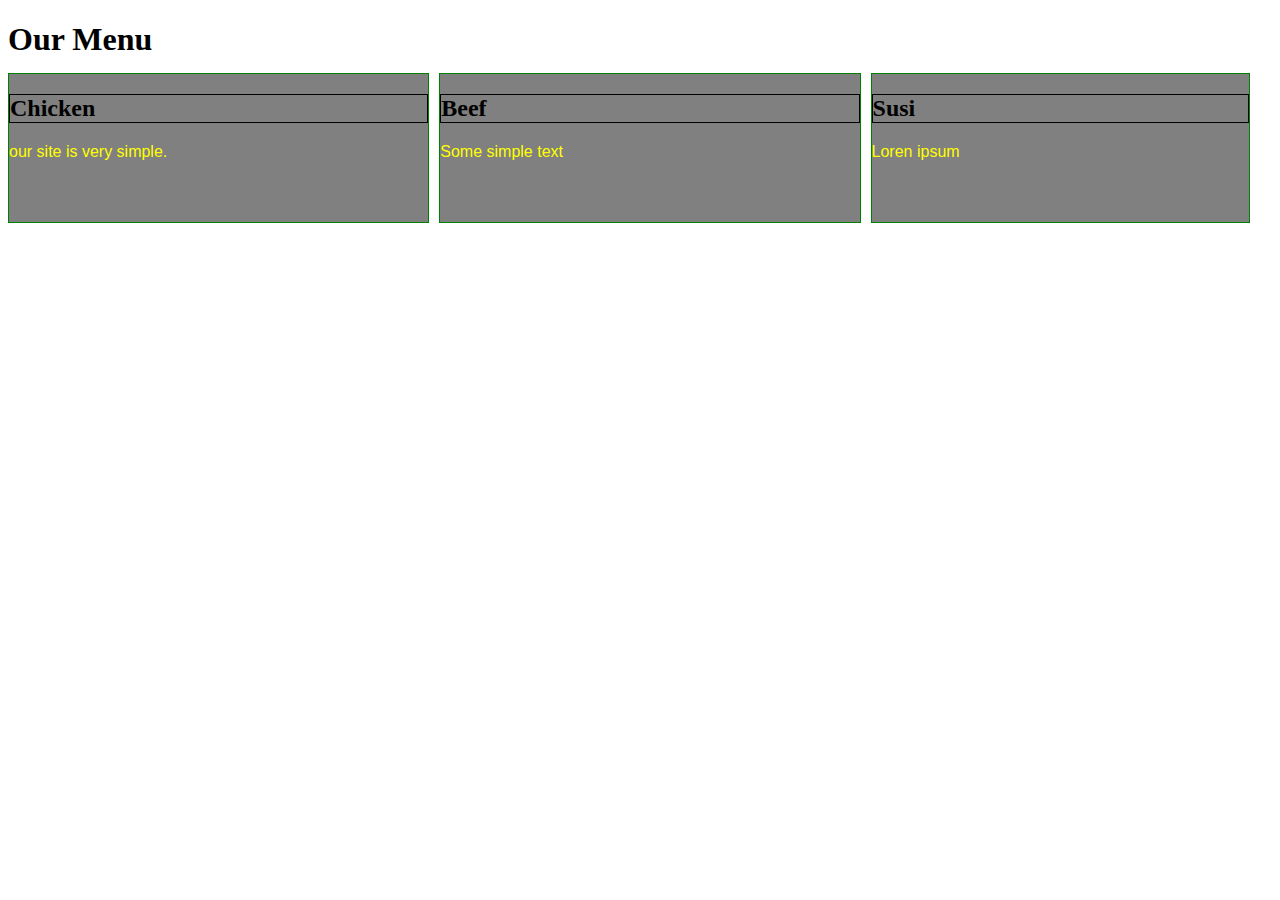
==== site/module2solutionHTML.html @ ef63562a "My First Page" ====
<!DOCTYPE html>
<html>
<head>
<meta charset="utf-8">
<meta name="viewport" content="width=device-width, initial-scale=1">
<link rel="stylesheet" href="css/style.css">
<title>Module 2 Solution</title>

<style>



</style>

</head>

<body>
<h1>Our Menu</h1>


<div class="row">


  <section id=s1 class="col-lg-1 col-md-1 col-sm-1">
    <h2>Chicken</h2>
    <p>our site is very simple. </p></section>

  <section id=s2 class="col-lg-2 col-md-2 col-sm-2">
    <h2>Beef</h2>
    <p>Some simple text</p></section>

  <section id=s3 class="col-lg-3 col-md-3 col-sm-3">
    <h2>Susi</h2>
    <p>Loren ipsum</p></section>
</div>


</body>

</html>
---- site/css/style.css ----
* {
	box-sizing: border-box;
}

head {

}

h1 {
  margin-bottom: 15px;
}

h2 {
	border: 1px solid black;
}

#s1 {
 
}

#s2 {

}


#s3 {

}

 

section {
  border: 1px solid black;
  background-color: grey;
  width: 30%;
  height: 150px;
  float: left;
 margin-right: 10px;
  
}



p {
	font-family: Helvetica;
  color: yellow;

}

/********** Large devices only **********/
@media (min-width: 992px) {
  .col-lg-1, .col-lg-2, .col-lg-3 {
    float: left;
    border: 1px solid green;
  }
  .col-lg-1 {
    width: 33.33%;
  }
  .col-lg-2 {
    width: 33.33%;
  }
  .col-lg-3 {
    width: 33,33%;
  }
  
}

/********** Medium devices only **********/
@media (min-width: 768px) and (max-width: 991px) {
  .col-md-1, .col-md-2, .col-md-3 {
    float: left;
    border: 1px solid red;
  }
  .col-md-1 {
    width: 50%;
  }
  .col-md-2 {
    width: 50%%;
  }
  .col-md-3 {
    width: 100%;
  }
  
}

@media (max-width: 767px) {
  .col-sm-1, .col-sm-2, .col-sm-3 {
    float: left;
    border: 1px solid pink;
    
  }.col-sm-1 {
    width: 100%;
  }
  .col-sm-2 {
    width: 100%;
  }
  .col-sm-3 {
    width: 100%;
  }
  
 }
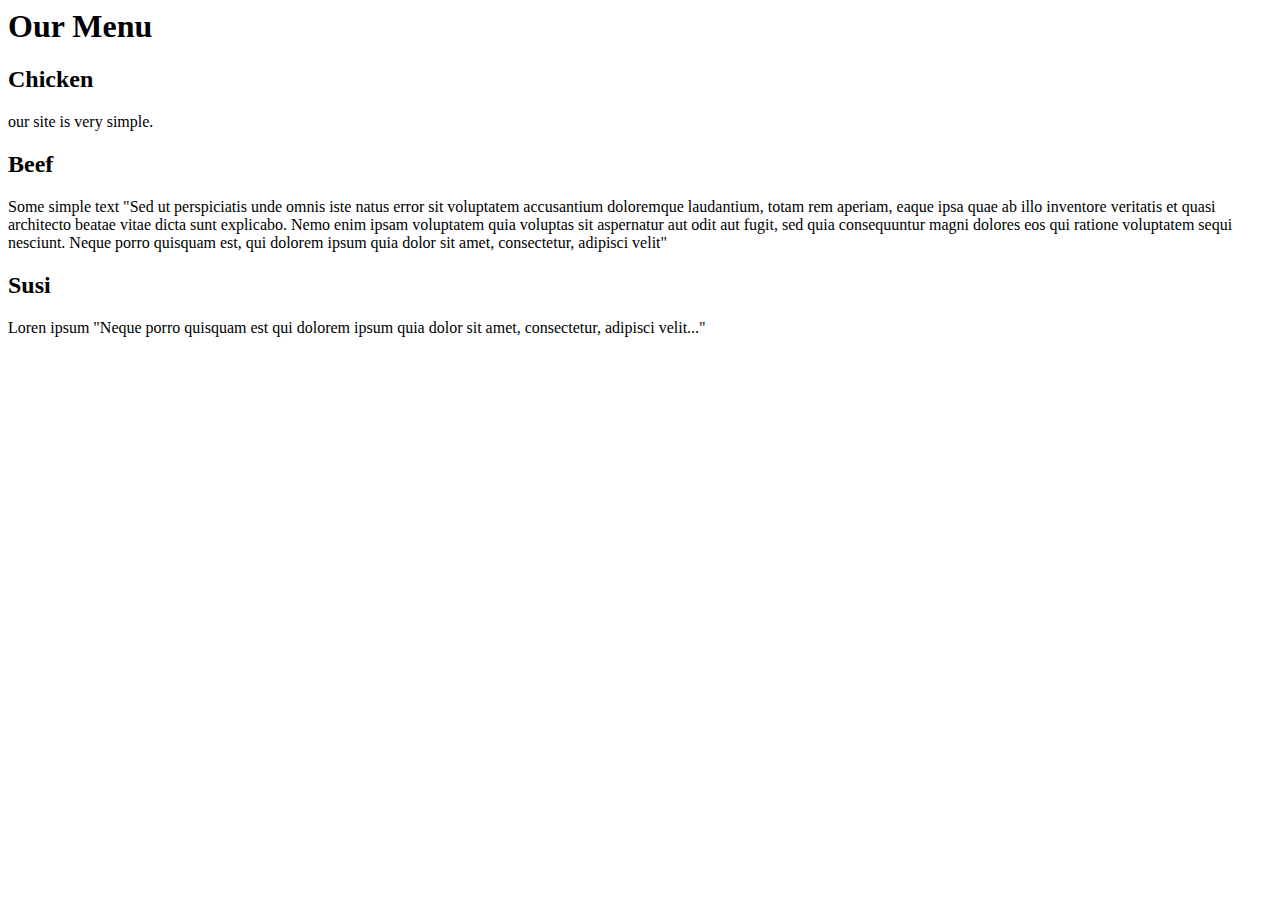
==== commit 8c4a6a72: "Update module2solutionHTML.html" ====
--- a/site/module2solutionHTML.html
+++ b/site/module2solutionHTML.html
@@ -1,19 +1,3 @@
-<!DOCTYPE html>
-<html>
-<head>
-<meta charset="utf-8">
-<meta name="viewport" content="width=device-width, initial-scale=1">
-<link rel="stylesheet" href="css/style.css">
-<title>Module 2 Solution</title>
-
-<style>
-
-
-
-</style>
-
-</head>
-
 <body>
 <h1>Our Menu</h1>
 
@@ -22,16 +6,19 @@
 
 
   <section id=s1 class="col-lg-1 col-md-1 col-sm-1">
-    <h2>Chicken</h2>
-    <p>our site is very simple. </p></section>
+
+    
+    <h2 id=h2 class="BgPink">Chicken</h2>our site is very simple.</section>
 
   <section id=s2 class="col-lg-2 col-md-2 col-sm-2">
-    <h2>Beef</h2>
-    <p>Some simple text</p></section>
+    <h2 id=h3 class="BgMaroon">Beef</h2>
+    Some simple text
+    "Sed ut perspiciatis unde omnis iste natus error sit voluptatem accusantium doloremque laudantium, totam rem aperiam, eaque ipsa quae ab illo inventore veritatis et quasi architecto beatae vitae dicta sunt explicabo. Nemo enim ipsam voluptatem quia voluptas sit aspernatur aut odit aut fugit, sed quia consequuntur magni dolores eos qui ratione voluptatem sequi nesciunt. Neque porro quisquam est, qui dolorem ipsum quia dolor sit amet, consectetur, adipisci velit"</section>
 
   <section id=s3 class="col-lg-3 col-md-3 col-sm-3">
-    <h2>Susi</h2>
-    <p>Loren ipsum</p></section>
+    <h2 id=h4 class="BgYellow">Susi</h2>
+    Loren ipsum
+    "Neque porro quisquam est qui dolorem ipsum quia dolor sit amet, consectetur, adipisci velit..."</section>
 </div>
 
 
